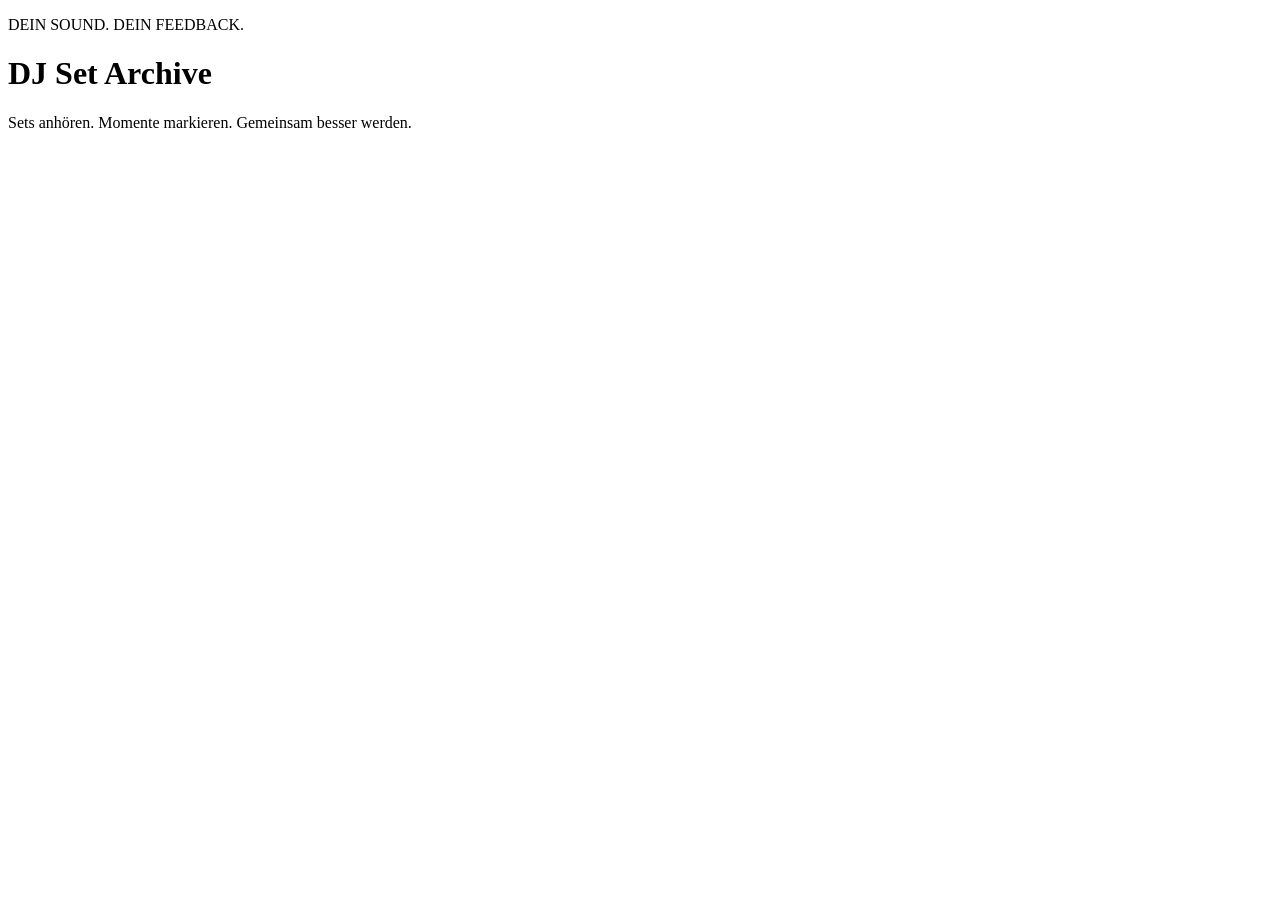
==== Fachlich/Anwendung/frontend/index.html @ cf774cf2 "refactor(app): SEM4-1 technische Ablage unter Fachlich buendeln" ====
<!DOCTYPE html>
<html lang="de">
<head>
  <meta charset="UTF-8"><meta name="viewport" content="width=device-width, initial-scale=1">
  <title>DJ Set Archive</title><link rel="stylesheet" href="/style.css">
</head>
<body><main class="container">
  <header><p class="eyebrow">DEIN SOUND. DEIN FEEDBACK.</p><h1>DJ Set Archive</h1>
  <p>Sets anhören. Momente markieren. Gemeinsam besser werden.</p></header>
  <p id="message" role="status" aria-live="polite"></p>
  <section id="loginPanel" hidden><h2>Administrator-Anmeldung</h2>
    <p id="setupHint" hidden>Bitte zuerst im Projektordner <code>python -m app.setup_admin</code> ausführen.</p>
    <form id="loginForm"><label>Passwort<input id="password" type="password" autocomplete="current-password" required></label><button>Anmelden</button></form>
  </section>
  <section id="adminPanel" hidden>
    <div class="toolbar"><h2>Deine Sets</h2><button id="logout" class="secondary">Abmelden</button></div>
    <details><summary>Set erfassen oder bearbeiten</summary>
    <form id="setForm"><input id="trackId" type="hidden">
      <label>Titel<input id="title" maxlength="255" required></label>
      <label>DJ / Artist<input id="artist" maxlength="255" required></label>
      <label>Genre<input id="genre" maxlength="100" required></label>
      <label>BPM (optional)<input id="bpm" type="number" min="0" max="400"></label>
      <label>Tonart (optional)<input id="key" maxlength="100"></label>
      <label>Status<input id="status" maxlength="100" placeholder="Entwurf / Fertig"></label>
      <button>Speichern</button><button id="cancelEdit" type="button" class="secondary">Zurücksetzen</button>
    </form></details>
    <label>Sets suchen<input id="search" type="search" placeholder="Nach Titel suchen"></label>
  </section>
  <section id="sharedHint" hidden><p>Dieses Set wurde mit dir geteilt. Du kannst es anhören und mit Zeitmarken kommentieren.</p><p class="muted">Anzeigenamen werden nicht überprüft. Wer den Link besitzt, hat Zugriff auf dieses Set.</p></section>
  <div id="trackList"></div>
</main><script src="/app.js" defer></script></body></html>
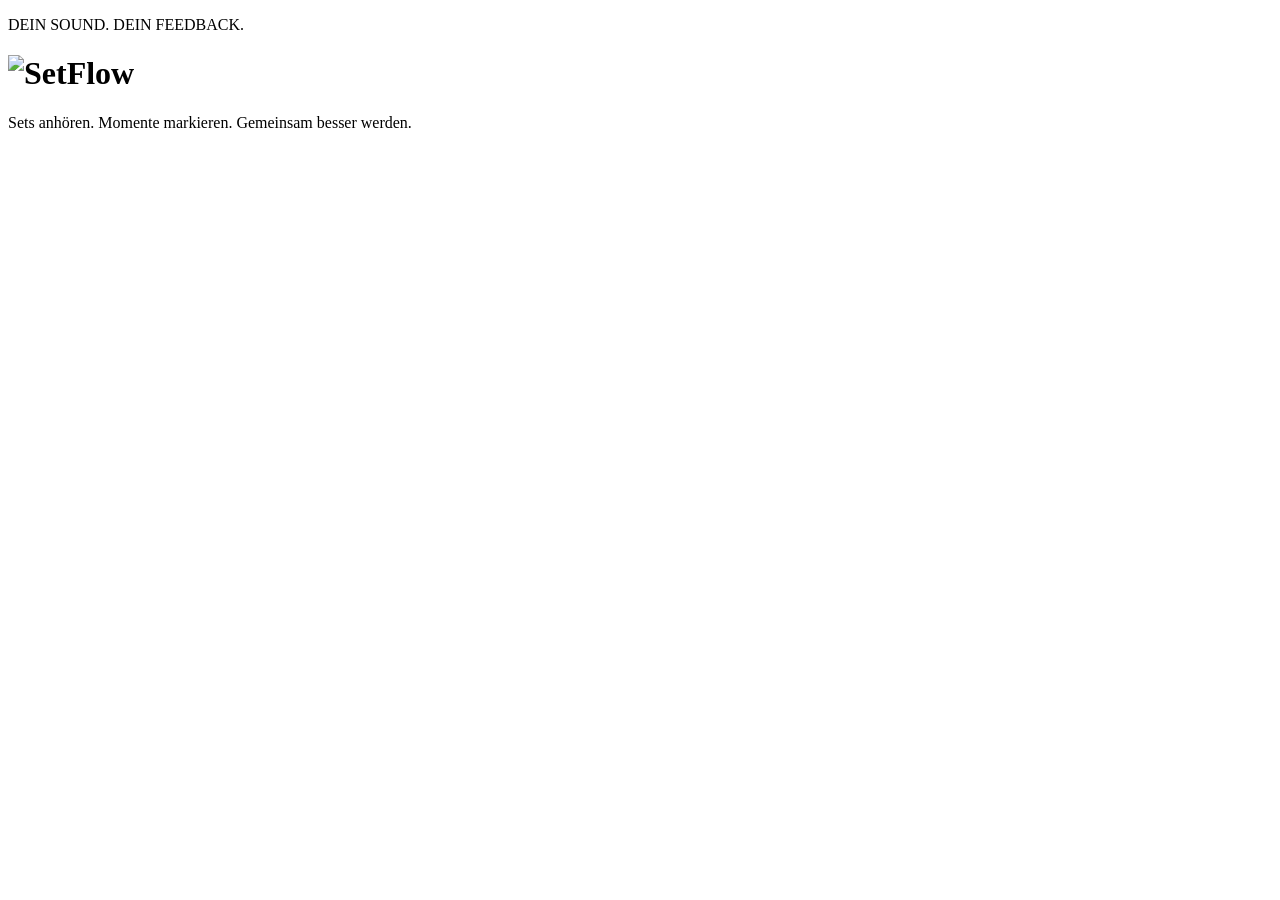
==== commit 121a5580: "feat(branding): SEM4-34 SetFlow-Titelbild auf Startseite und in App einbinden" ====
--- a/Fachlich/Anwendung/frontend/index.html
+++ b/Fachlich/Anwendung/frontend/index.html
@@ -2,10 +2,10 @@
 <html lang="de">
 <head>
   <meta charset="UTF-8"><meta name="viewport" content="width=device-width, initial-scale=1">
-  <title>DJ Set Archive</title><link rel="stylesheet" href="/style.css">
+  <title>SetFlow – DJ Set Archive</title><link rel="stylesheet" href="/style.css">
 </head>
 <body><main class="container">
-  <header><p class="eyebrow">DEIN SOUND. DEIN FEEDBACK.</p><h1>DJ Set Archive</h1>
+  <header><p class="eyebrow">DEIN SOUND. DEIN FEEDBACK.</p><h1 class="brand"><img src="/assets/setflow-banner.png" alt="SetFlow" width="2172" height="724"></h1>
   <p>Sets anhören. Momente markieren. Gemeinsam besser werden.</p></header>
   <p id="message" role="status" aria-live="polite"></p>
   <section id="loginPanel" hidden><h2>Administrator-Anmeldung</h2>
